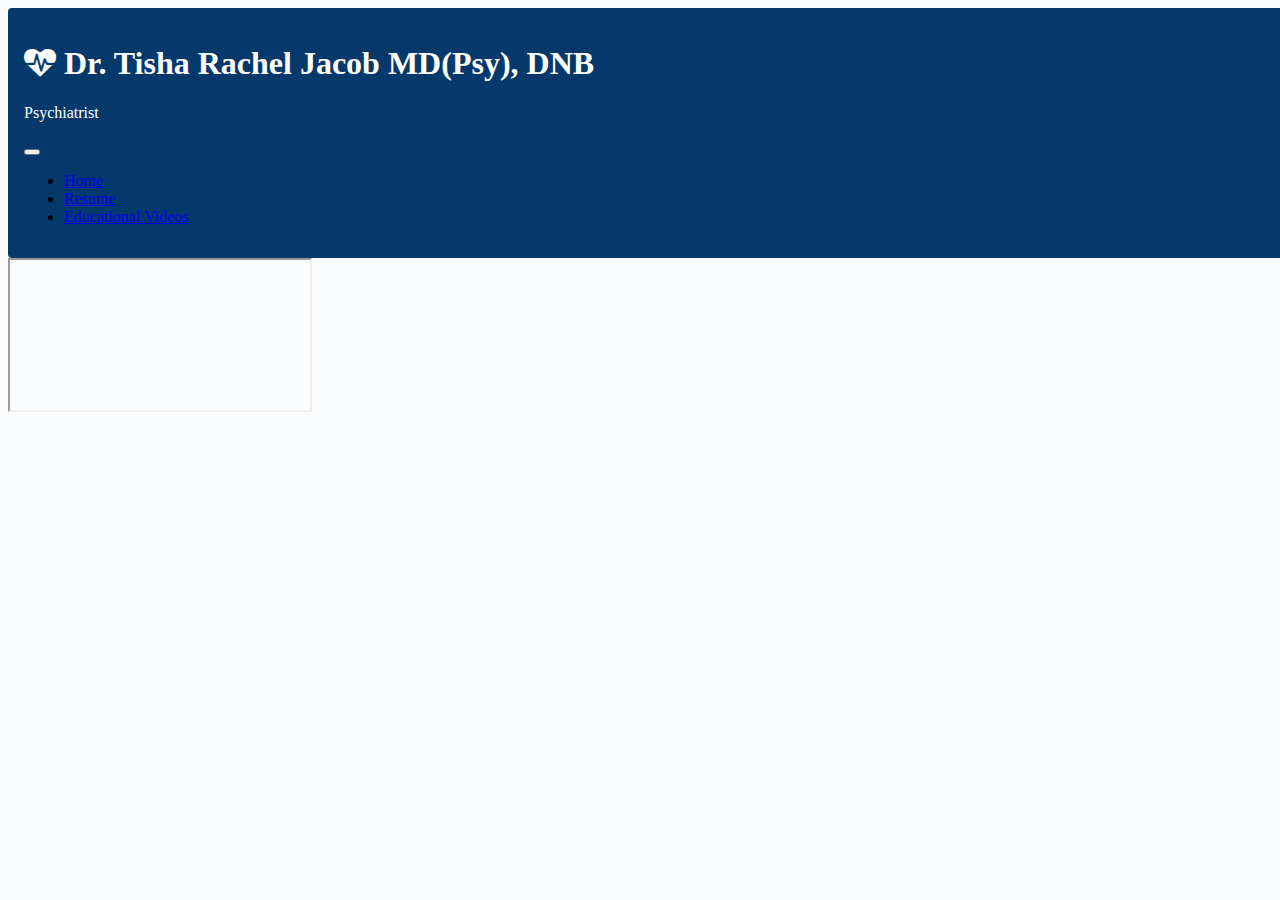
==== resume.html @ b36785ac "updating profile picture" ====
<!doctype html>
<html lang="en">
  <head>
    <!-- Required meta tags -->
    <meta charset="utf-8">
    <meta name="viewport" content="width=device-width, initial-scale=1, shrink-to-fit=no">

    <!-- Bootstrap CSS -->
    <link rel="stylesheet" href="https://stackpath.bootstrapcdn.com/bootstrap/4.5.0/css/bootstrap.min.css" integrity="sha384-9aIt2nRpC12Uk9gS9baDl411NQApFmC26EwAOH8WgZl5MYYxFfc+NcPb1dKGj7Sk" crossorigin="anonymous">
    <link rel="stylesheet" href="https://cdnjs.cloudflare.com/ajax/libs/font-awesome/4.7.0/css/font-awesome.min.css">
    <link rel="stylesheet" type="text/css" href="css/style.css">
    <title>Dr Tisha Jacob</title>
  </head>

  <body>

    <div class="navbar-brand sticky-top navbar-dark navbar-expand-lg">
      <h1 class="display-4 navbar-header-text" ><i class="fa fa-heartbeat"></i> Dr. Tisha Rachel Jacob MD(Psy), DNB</h1>
      <p class="lead title navbar-header-text" >Psychiatrist</p>

      <button class="navbar-toggler" type="button" data-toggle="collapse" data-target="#navbarText" aria-controls="navbarText" aria-expanded="false" aria-label="Toggle navigation">
        <span class="navbar-toggler-icon"></span>
      </button>
      
      <div class="collapse navbar-collapse" id="navbarText">
        <ul class="navbar-nav mr-auto">
          <li class="nav-item">
            <a class="nav-link" href="index.html">Home <span class="sr-only">(current)</span></a>
          </li>
          <li class="nav-item active">
            <a class="nav-link" href="resume.html">Resume <span class="sr-only">(current)</span></a>
          </li>
          <li class="nav-item">
            <a class="nav-link" href="videos.html">Educational Videos</a>
          </li>
        </ul>
      </div>
    </div>

   <div class="container-fluid">
    <div class="embed-responsive ">
      <iframe class="embed-responsive-item" src="https://docs.google.com/viewer?url=resume/functionalSample.pdf&embedded=true" allowfullscreen></iframe>
    </div>
   </div>

    <!-- Optional JavaScript -->
    <!-- jQuery first, then Popper.js, then Bootstrap JS -->
    <script src="https://code.jquery.com/jquery-3.5.1.slim.min.js" integrity="sha384-DfXdz2htPH0lsSSs5nCTpuj/zy4C+OGpamoFVy38MVBnE+IbbVYUew+OrCXaRkfj" crossorigin="anonymous"></script>
    <script src="https://cdn.jsdelivr.net/npm/popper.js@1.16.0/dist/umd/popper.min.js" integrity="sha384-Q6E9RHvbIyZFJoft+2mJbHaEWldlvI9IOYy5n3zV9zzTtmI3UksdQRVvoxMfooAo" crossorigin="anonymous"></script>
    <script src="https://stackpath.bootstrapcdn.com/bootstrap/4.5.0/js/bootstrap.min.js" integrity="sha384-OgVRvuATP1z7JjHLkuOU7Xw704+h835Lr+6QL9UvYjZE3Ipu6Tp75j7Bh/kR0JKI" crossorigin="anonymous"></script>
  </body>
</html>
---- css/style.css ----
@media(max-width: 1100px) {
    .display-2{
      font-size: 10vw;
    }
    .display-4{
      font-size: 5vw;
    }
    .title{
      font-size: 2vw;
    }
  }

  .navbar-header-text{
    color: #FFFFFF;
  }

  .title{
    margin-right: 5rem;
  }

  .jumbotron{
    background-color: #FFFFFF;
  }

  .appointment{
    background-color: #FFB9B3;
     color: #FFFFFF;
  }
  .profile-picture{
    height: 7rem;
    width: 7rem;
    margin: 0.5rem;
  }

  body{
    background-color: #FAFBFC;
  }

  .navbar-dark{
    background-color:#05386B;
    border-radius: 0.25rem;
    margin-top: 0px;
    width: 100%;
    padding: 1rem;
  }

  .about{
    margin-bottom: 1rem;
  }
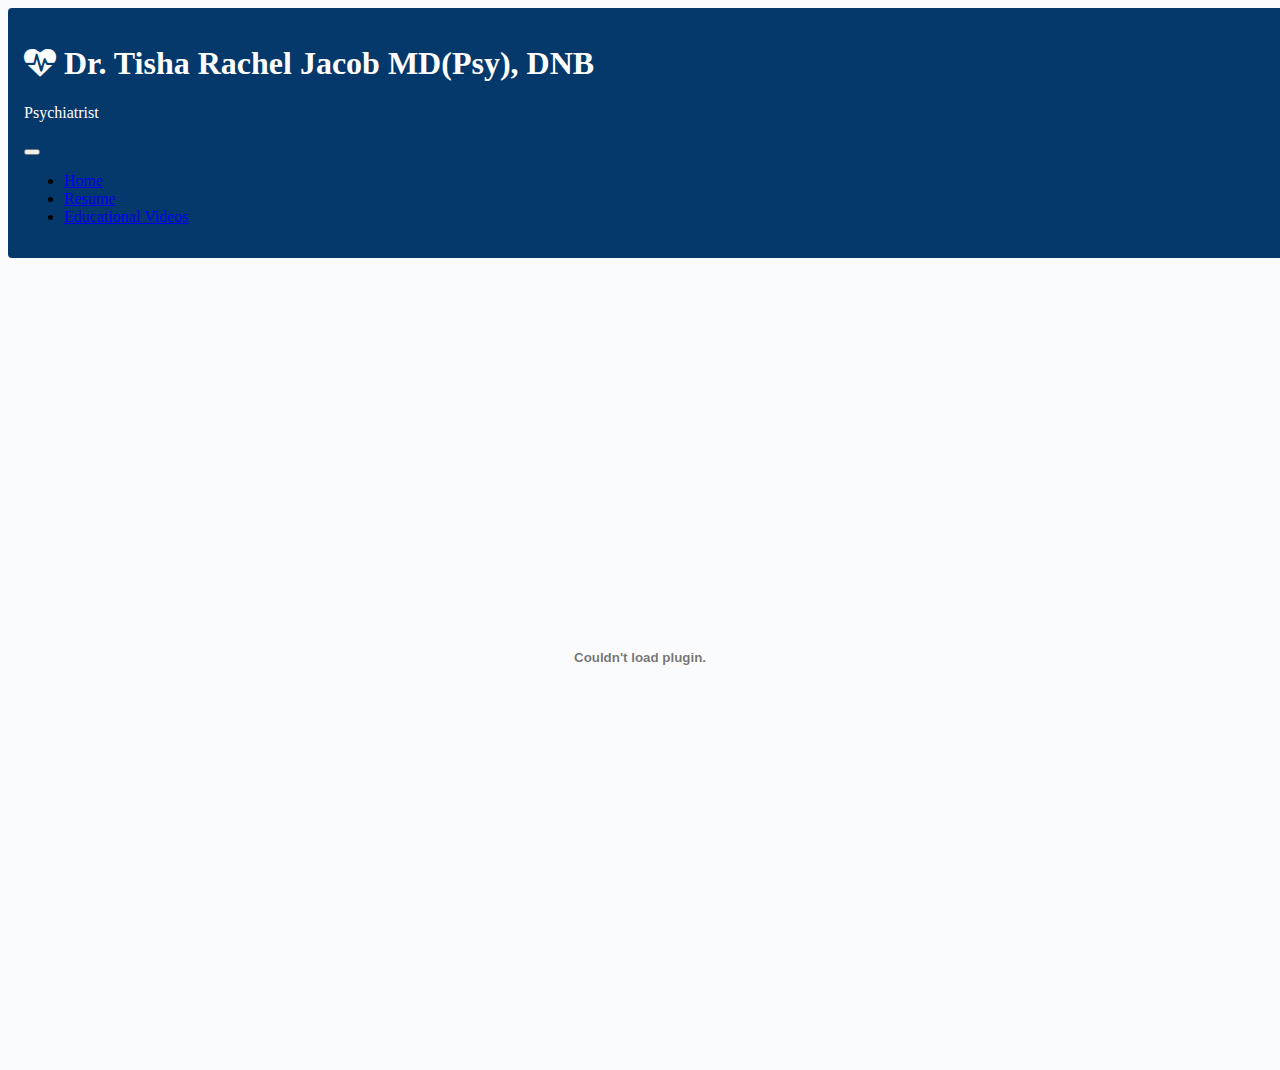
==== commit 61316a3d: "updating resume page to show resume" ====
--- a/resume.html
+++ b/resume.html
@@ -38,9 +38,7 @@
     </div>
 
    <div class="container-fluid">
-    <div class="embed-responsive ">
-      <iframe class="embed-responsive-item" src="https://docs.google.com/viewer?url=resume/functionalSample.pdf&embedded=true" allowfullscreen></iframe>
-    </div>
+    <embed src= "resume/functionalSample.pdf" width= "100%" height= "800">
    </div>
 
     <!-- Optional JavaScript -->
